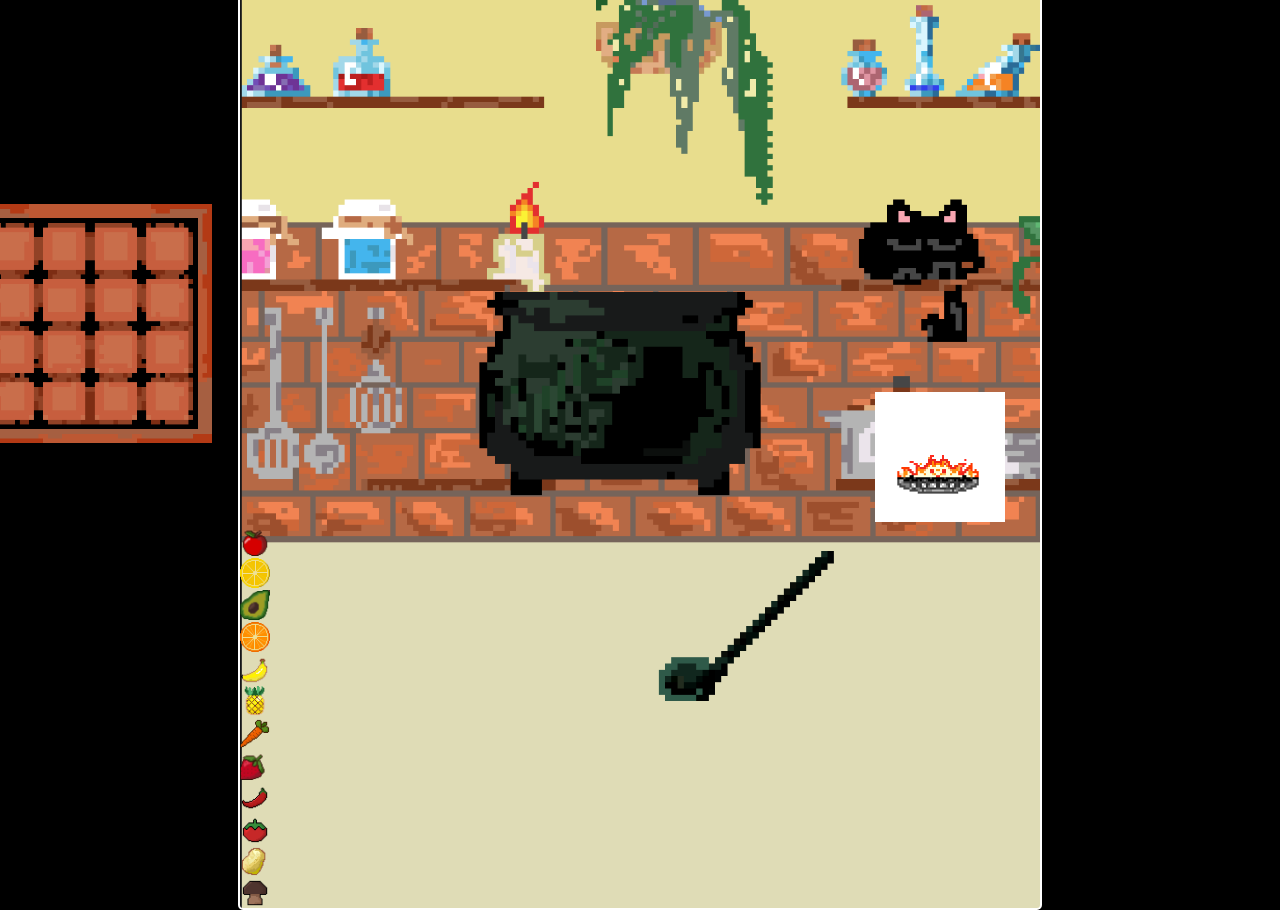
==== pixel_art/cook.html @ 1cc09103 "cook page of cooking" ====
<!DOCTYPE html>
<html lang="en">
<head>
    <meta charset="UTF-8">
    <meta name="viewport" content="width=device-width, initial-scale=1.0">
    <link rel="stylesheet" href="styles.css">
    <title>Soup Game</title>
    <link rel="stylesheet" href="styles.css">
     <link rel="icon" type="image/x-icon" href="fire1_image.png">
    <style>
    </style>
    <script>
        let customer = { // initializing the customer object with a name, image, and an empty order array that will be filled with the three random ingredients that the customer wants
            name: 'Customer',
            image: 'customer.png',
            order: []
        };
        images = ['dryad.png','harpy.png','gnome.png','mermaid.png','unicorn.png','fairy.png'];
        names = ['Dryad', 'Harpy', 'Gnome', 'Mermaid', 'Unicorn', 'Fairy'];
        rndcustomer = Math.floor(Math.random() * images.length);
        customer.image = images[rndcustomer]; // assign a random character image to the customer
        customer.name = names[rndcustomer]; // assign a random character name to the customer, the name and image will always match because they are in the same order in their respective arrays

        let ingredients = ['apple', 'lemon', 'avocado', 'orange', 'banana', 'pineapple', 'kiwi', 'strawberry', 'pepper', 'carrot', 'tomato', 'potato', 'mushroom', 'broccoli', 'lettuce', 'cucumber'];
        let rnding, ing1, ing2, ing3; // random ingredient index and the three ingredients that the customer wants
        for (let i = 0; i < 3; i++){
        rnding = Math.floor(Math.random() * ingredients.length);
        switch (rnding){
            case 0:
                console.log(ingredients[0]);
                break;
            case 1:
                console.log(ingredients[1]);
                break;
            case 2:
                console.log(ingredients[2]);
                break;
            case 3:
                console.log(ingredients[3]);
                break;
            case 4:
                console.log(ingredients[4]);
                break;
            case 5:
                console.log(ingredients[5]);
                break;
            case 6:
                console.log(ingredients[6]);
                break;
            case 7:
                console.log(ingredients[7]);
                break;
            case 8:
                console.log(ingredients[8]);
                break;
            case 9:
                console.log(ingredients[9]);
                break;
            case 10:
                console.log(ingredients[10]);
                break;
            case 11:
                console.log(ingredients[11]);
                break;
            case 12:
                console.log(ingredients[12]);
                break;
            case 13:
                console.log(ingredients[13]);
                break;
            case 14:
                console.log(ingredients[14]);
                break;
            case 15:
                console.log(ingredients[15]);
                break;
            default:
                console.log('Error: Invalid ingredient index');
            }
            if (i == 0){
                ing1 = ingredients[rnding]; // assign the first ingredient to ing1
            } else if (i == 1){
                ing2 = ingredients[rnding]; // assign the second ingredient to ing2
            } else if (i == 2){
                ing3 = ingredients[rnding]; // assign the third ingredient to ing3, all three will be used later to compare ingredients used by the player to the customer order
            }
        }  
        console.log(ing1, ing2, ing3);
        customer.order.push(ing1, ing2, ing3); // add the three random ingredients to the customer's order array
        
        window.addEventListener('DOMContentLoaded', function() {
            let customer_image = document.getElementById('customer-image');
            let customer_name = document.getElementById('customer-name');
            let customer_order = document.getElementById('customer-order');
            customer_image.src = customer.image;
            customer_name.textContent = customer.name;
            customer_order.textContent = 'Order: ' + customer.order.join(', ');
        });
    </script>
</head>
<body>
    <div id="nav-holder">
        <div id="nav-trigger"></div>
        <header id="nav">
            <img src="fire2_image.png" id="logo">
            <h1>Soup Game</h1>
            <button id="home-button" onclick="window.location.href='home.html'">Home</button>
            <button id="play-button" onclick="window.location.href='play.html'">Play</button>
            <button id="cook-button" onclick="window.location.href='cook.html'">Cook</button>
        </header>
    </div>
    <div class="box">
       <div>
            <div>
                <img src="cauldron.png" id="cauldron">
                <img src="fire_gif.gif" id="fire-gif">
            </div>
            <img src="ladle.png" id="ladle">
            <img src="table.png" id="table">
                 <div id="ingredients">
                    <img src="apple_asset.png" class="ingredient">
                    <img src="lemon_asset.png" class="ingredient">
                    <img src="avocado_asset.png" class="ingredient">
                    <img src="orange_asset.png" class="ingredient">
                    <img src="banana_asset.png" class="ingredient">
                    <img src="pineapple_asset.png" class="ingredient">
                    <img src="carrot_asset.png" class="ingredient">
                    <img src="strawberry_asset.png" class="ingredient">
                    <img src="pepper_asset.png" class="ingredient">
                    <img src="tomato_asset.png" class="ingredient">
                    <img src="potato_asset.png" class="ingredient">
                    <img src="mushroom_asset.png" class="ingredient">

            </div>
            
       </div>
    </div>
    
    <div>

    </div>
    </script>
</head>
<body>
<section>

</section>
</body>
</html>
---- pixel_art/styles.css ----
html {
    margin:0;
    padding:0;
    font-family:Verdana, Geneva, Tahoma, sans-serif;
    background-color:black;
    color:white;
 }
 body {
    text-align:center;
    margin-top:80px;
 }
 #nav-holder {
    position:fixed;
    top:0;
    left:0;
    right:0;
    z-index:1000;
    pointer-events:none;
 }
 #nav-trigger {
    position:fixed;
    top:0;
    left:0;
    right:0;
    height:35px;
    pointer-events:auto;
 }
 #nav {
    position:fixed;
    top:0;
    left:0;
    right:0;
    background-color:rgb(0, 0, 0);
    padding:15px;
    box-shadow:0 2px 5px rgba(0,0,0,0.5);
    display:flex;
    justify-content:center;
    gap:20px;
    transform:translateY(-100%);
    opacity:0;
    pointer-events:none;
    transition:transform .2s ease, opacity .2s ease;
 }
 #nav-holder:hover #nav,
 #nav:hover {
    transform:translateY(0);
    opacity:1;
    pointer-events:auto;
 }
 .box {
    border:rgb(255, 255, 255) solid 2px;
    border-radius:5px;
    position:absolute;
    top:50%;
    left:50%;
    transform:translate(-50%, -50%);
    background-color:white;
    color:black;
    background-image:url("background.png");
    background-size:cover;
    width:800px;
 }
 #customer-image {
    height:500px;
 }
 #customer-order {
    font-size:34px;
    font-weight:bold;
    background-color:rgb(255, 255, 255);
    color:black;
    border-radius:15px;
    border: solid black 2px;
    border-width:10px;
    height:70px;
    z-index:200px;
    margin-bottom:10px;
    margin-top:-50px;
 }
 #customer-name {
    font-size:42px;
    font-weight:bold;
    background-color:rgb(255, 255, 255);
    color:black;
    opacity:75%;
 }
 #home-button, #play-button, #cook-button {
    background-color:rgb(0, 0, 0);
    color:rgb(255, 255, 255);
    border-radius:15px;
    border: solid rgb(255, 255, 255) 4px;
    border-width:2px;
    height:50px;
    width:100px;
    font-size:20px;
    font-weight:bold;
    padding:5px 10px;
    margin:10px;
 }
 #home-button:hover, #play-button:hover, #cook-button:hover {
    background-color:rgb(255, 255, 255);
    color:rgb(0, 0, 0);
 }
 #logo {
      height:100px;
      width:100px;
      margin-right:10px;
 }

      /* make a button that clears the character and name but moves the order to like.... somewhere else? so that the next page has the cauldren and the fruits and vegetables in the table */
.ingredient {
   height:30px;
}
#ingredients {
   display:flex;
   flex-wrap: wrap;
   width:50px;
   gap:2px;
   
}
#ladle {
   height:200px;
   position:absolute;
}
#cauldron {
   height:500px;
   margin:0;
   margin-left:95px;
   margin-top:50px;
   margin-bottom:-20px;
}
#fire-gif {
   height:130px;
}
#table {
   height:300px;
   position:absolute;
   right:100%;
   margin:0;
   margin-top:-350px;
}
---- pixel_art/styles.css ----
html {
    margin:0;
    padding:0;
    font-family:Verdana, Geneva, Tahoma, sans-serif;
    background-color:black;
    color:white;
 }
 body {
    text-align:center;
    margin-top:80px;
 }
 #nav-holder {
    position:fixed;
    top:0;
    left:0;
    right:0;
    z-index:1000;
    pointer-events:none;
 }
 #nav-trigger {
    position:fixed;
    top:0;
    left:0;
    right:0;
    height:35px;
    pointer-events:auto;
 }
 #nav {
    position:fixed;
    top:0;
    left:0;
    right:0;
    background-color:rgb(0, 0, 0);
    padding:15px;
    box-shadow:0 2px 5px rgba(0,0,0,0.5);
    display:flex;
    justify-content:center;
    gap:20px;
    transform:translateY(-100%);
    opacity:0;
    pointer-events:none;
    transition:transform .2s ease, opacity .2s ease;
 }
 #nav-holder:hover #nav,
 #nav:hover {
    transform:translateY(0);
    opacity:1;
    pointer-events:auto;
 }
 .box {
    border:rgb(255, 255, 255) solid 2px;
    border-radius:5px;
    position:absolute;
    top:50%;
    left:50%;
    transform:translate(-50%, -50%);
    background-color:white;
    color:black;
    background-image:url("background.png");
    background-size:cover;
    width:800px;
 }
 #customer-image {
    height:500px;
 }
 #customer-order {
    font-size:34px;
    font-weight:bold;
    background-color:rgb(255, 255, 255);
    color:black;
    border-radius:15px;
    border: solid black 2px;
    border-width:10px;
    height:70px;
    z-index:200px;
    margin-bottom:10px;
    margin-top:-50px;
 }
 #customer-name {
    font-size:42px;
    font-weight:bold;
    background-color:rgb(255, 255, 255);
    color:black;
    opacity:75%;
 }
 #home-button, #play-button, #cook-button {
    background-color:rgb(0, 0, 0);
    color:rgb(255, 255, 255);
    border-radius:15px;
    border: solid rgb(255, 255, 255) 4px;
    border-width:2px;
    height:50px;
    width:100px;
    font-size:20px;
    font-weight:bold;
    padding:5px 10px;
    margin:10px;
 }
 #home-button:hover, #play-button:hover, #cook-button:hover {
    background-color:rgb(255, 255, 255);
    color:rgb(0, 0, 0);
 }
 #logo {
      height:100px;
      width:100px;
      margin-right:10px;
 }

      /* make a button that clears the character and name but moves the order to like.... somewhere else? so that the next page has the cauldren and the fruits and vegetables in the table */
.ingredient {
   height:30px;
}
#ingredients {
   display:flex;
   flex-wrap: wrap;
   width:50px;
   gap:2px;
   
}
#ladle {
   height:200px;
   position:absolute;
}
#cauldron {
   height:500px;
   margin:0;
   margin-left:95px;
   margin-top:50px;
   margin-bottom:-20px;
}
#fire-gif {
   height:130px;
}
#table {
   height:300px;
   position:absolute;
   right:100%;
   margin:0;
   margin-top:-350px;
}
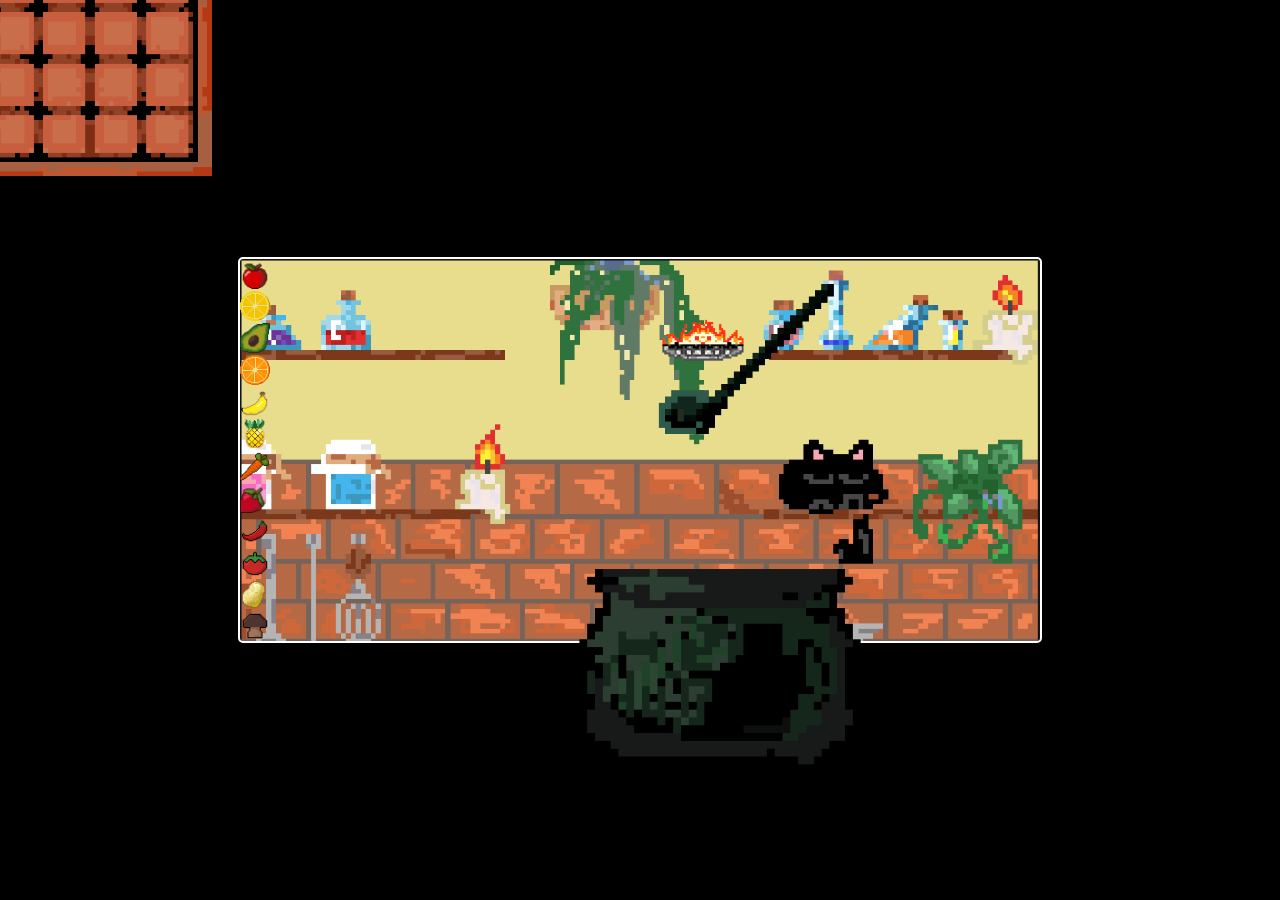
==== commit 9cb706c8: "uy kyt" ====
--- a/pixel_art/cook.html
+++ b/pixel_art/cook.html
@@ -113,7 +113,7 @@
        <div>
             <div>
                 <img src="cauldron.png" id="cauldron">
-                <img src="fire_gif.gif" id="fire-gif">
+                <img src="fire_gif_transparent.gif" id="fire-gif">
             </div>
             <img src="ladle.png" id="ladle">
             <img src="table.png" id="table">
--- a/pixel_art/styles.css
+++ b/pixel_art/styles.css
@@ -124,12 +124,14 @@
 #cauldron {
    height:500px;
    margin:0;
-   margin-left:95px;
-   margin-top:50px;
-   margin-bottom:-20px;
+   margin-left:-170px;
+   margin-top:60px;
+   margin-bottom:-50px;
+   position:absolute;
 }
 #fire-gif {
    height:130px;
+   position:absolute;
 }
 #table {
    height:300px;
--- a/pixel_art/styles.css
+++ b/pixel_art/styles.css
@@ -124,12 +124,14 @@
 #cauldron {
    height:500px;
    margin:0;
-   margin-left:95px;
-   margin-top:50px;
-   margin-bottom:-20px;
+   margin-left:-170px;
+   margin-top:60px;
+   margin-bottom:-50px;
+   position:absolute;
 }
 #fire-gif {
    height:130px;
+   position:absolute;
 }
 #table {
    height:300px;
